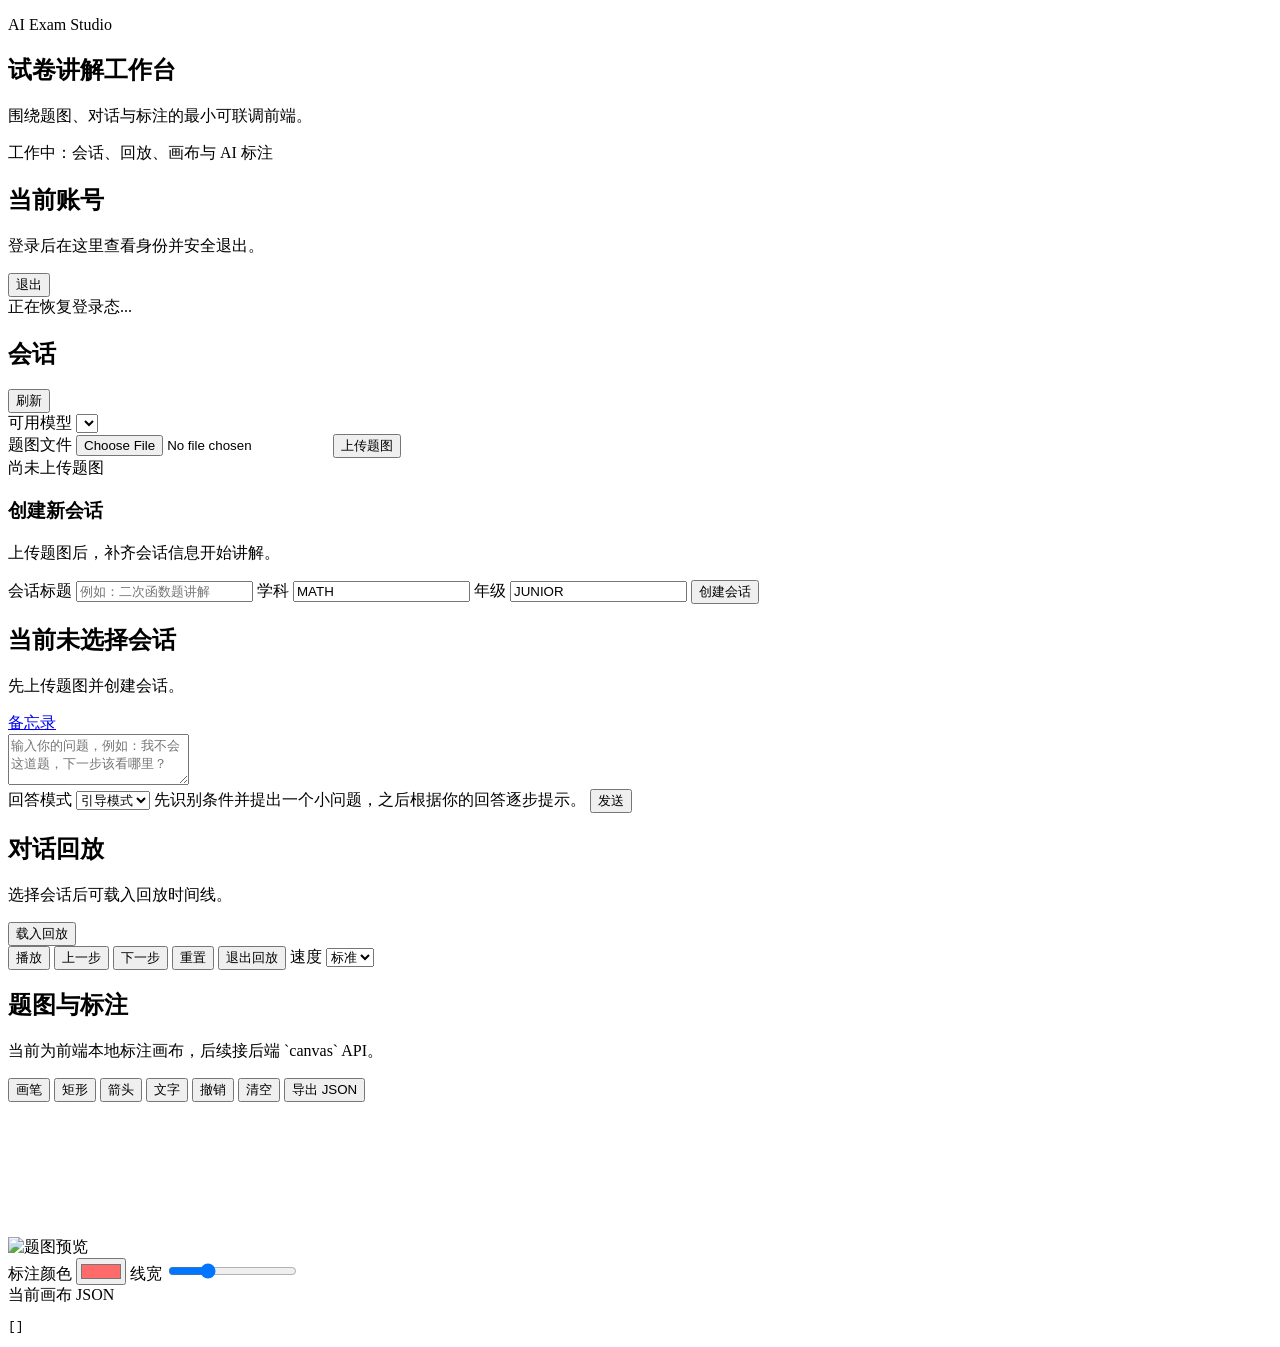
==== src/main/resources/static/workspace.html @ 9dfcc5ee "first commit" ====
<!DOCTYPE html>
<html lang="zh-CN">
<head>
    <meta charset="UTF-8">
    <meta name="viewport" content="width=device-width, initial-scale=1.0">
    <title>AI 试卷讲解工作台</title>
    <link rel="stylesheet" href="/app.css">
</head>
<body>
<div class="shell">
    <aside class="sidebar">
        <div class="brand panel">
            <p class="eyebrow">AI Exam Studio</p>
            <h1>试卷讲解工作台</h1>
            <p class="subtle">围绕题图、对话与标注的最小可联调前端。</p>
            <div class="brand-badge">工作中：会话、回放、画布与 AI 标注</div>
        </div>

        <section class="panel user-panel">
            <div class="panel-header">
                <div>
                    <h2>当前账号</h2>
                    <p class="subtle">登录后在这里查看身份并安全退出。</p>
                </div>
                <button id="logoutBtn" class="ghost small">退出</button>
            </div>
            <div id="authStatus" class="status-line">正在恢复登录态...</div>
        </section>

        <section class="panel">
            <div class="panel-header">
                <h2>会话</h2>
                <button id="refreshSessionsBtn" class="ghost small">刷新</button>
            </div>
            <div class="session-actions stack">
                <label>
                    <span>可用模型</span>
                    <select id="modelSelect"></select>
                </label>
                <form id="uploadForm" class="inline-form">
                    <label class="file-field">
                        <span>题图文件</span>
                        <input id="imageFileInput" type="file" accept="image/png,image/jpeg,image/webp" required>
                    </label>
                    <button type="submit">上传题图</button>
                </form>
                <div id="imageMeta" class="info-box">尚未上传题图</div>
                <form id="createSessionForm" class="stack">
                    <div class="section-intro">
                        <h3>创建新会话</h3>
                        <p class="subtle">上传题图后，补齐会话信息开始讲解。</p>
                    </div>
                    <label>
                        <span>会话标题</span>
                        <input id="sessionTitleInput" maxlength="255" placeholder="例如：二次函数题讲解">
                    </label>
                    <label>
                        <span>学科</span>
                        <input id="subjectCodeInput" maxlength="32" value="MATH">
                    </label>
                    <label>
                        <span>年级</span>
                        <input id="gradeLevelInput" maxlength="32" value="JUNIOR">
                    </label>
                    <button type="submit">创建会话</button>
                </form>
            </div>
            <ul id="sessionList" class="session-list"></ul>
        </section>
    </aside>

    <main class="workspace">
        <section class="panel chat-panel">
            <div class="panel-header">
                <div>
                    <h2 id="sessionHeading">当前未选择会话</h2>
                    <p id="sessionMeta" class="subtle">先上传题图并创建会话。</p>
                </div>
                <a class="ghost small action-link" href="/memo.md" target="_blank" rel="noreferrer">备忘录</a>
            </div>
            <div id="messageList" class="message-list"></div>
            <form id="messageForm" class="message-form">
                <textarea id="messageInput" rows="3" maxlength="4000" placeholder="输入你的问题，例如：我不会这道题，下一步该看哪里？"></textarea>
                <div class="message-actions">
                    <label class="answer-mode-field">
                        <span>回答模式</span>
                        <select id="answerModeSelect">
                            <option value="guided" selected>引导模式</option>
                            <option value="direct">直答模式</option>
                        </select>
                    </label>
                    <span id="messageHint" class="subtle">先识别条件并提出一个小问题，之后根据你的回答逐步提示。</span>
                    <button type="submit">发送</button>
                </div>
            </form>
        </section>

        <section class="panel replay-panel">
            <div class="panel-header">
                <div>
                    <h2>对话回放</h2>
                    <p id="replayStatus" class="subtle">选择会话后可载入回放时间线。</p>
                </div>
                <button id="loadReplayBtn" class="ghost small">载入回放</button>
            </div>
            <div class="replay-controls">
                <button id="replayPlayBtn" class="small">播放</button>
                <button id="replayPrevBtn" class="ghost small">上一步</button>
                <button id="replayNextBtn" class="ghost small">下一步</button>
                <button id="replayResetBtn" class="ghost small">重置</button>
                <button id="replayExitBtn" class="ghost small">退出回放</button>
                <label class="replay-speed">
                    <span>速度</span>
                    <select id="replaySpeedSelect">
                        <option value="1800">慢速</option>
                        <option value="1200" selected>标准</option>
                        <option value="650">快速</option>
                    </select>
                </label>
            </div>
            <ol id="replayTimeline" class="replay-timeline"></ol>
        </section>

        <section class="panel canvas-panel">
            <div class="canvas-header">
                <div class="panel-header">
                    <div>
                        <h2>题图与标注</h2>
                        <p class="subtle">当前为前端本地标注画布，后续接后端 `canvas` API。</p>
                    </div>
                </div>
                <div class="toolbar">
                    <button data-tool="pen" class="tool-button active">画笔</button>
                    <button data-tool="rect" class="tool-button">矩形</button>
                    <button data-tool="arrow" class="tool-button">箭头</button>
                    <button data-tool="text" class="tool-button">文字</button>
                    <button id="undoCanvasBtn" class="ghost small">撤销</button>
                    <button id="clearCanvasBtn" class="ghost small">清空</button>
                    <button id="exportCanvasBtn" class="ghost small">导出 JSON</button>
                </div>
            </div>
            <div class="canvas-stage-wrap">
                <div id="canvasStage" class="canvas-stage">
                    <img id="questionImage" alt="题图预览">
                    <canvas id="annotationCanvas"></canvas>
                </div>
            </div>
            <div class="canvas-footer">
                <div class="canvas-controls">
                    <label>
                        <span>标注颜色</span>
                        <input id="colorInput" type="color" value="#ff6b6b">
                    </label>
                    <label>
                        <span>线宽</span>
                        <input id="sizeInput" type="range" min="1" max="8" value="3">
                    </label>
                </div>
                <div class="canvas-json-card">
                    <div class="canvas-json-title">当前画布 JSON</div>
                    <pre id="canvasExport" class="canvas-export">[]</pre>
                </div>
            </div>
        </section>
    </main>
</div>

<div id="toast" class="toast hidden"></div>
<script src="/app.js"></script>
</body>
</html>
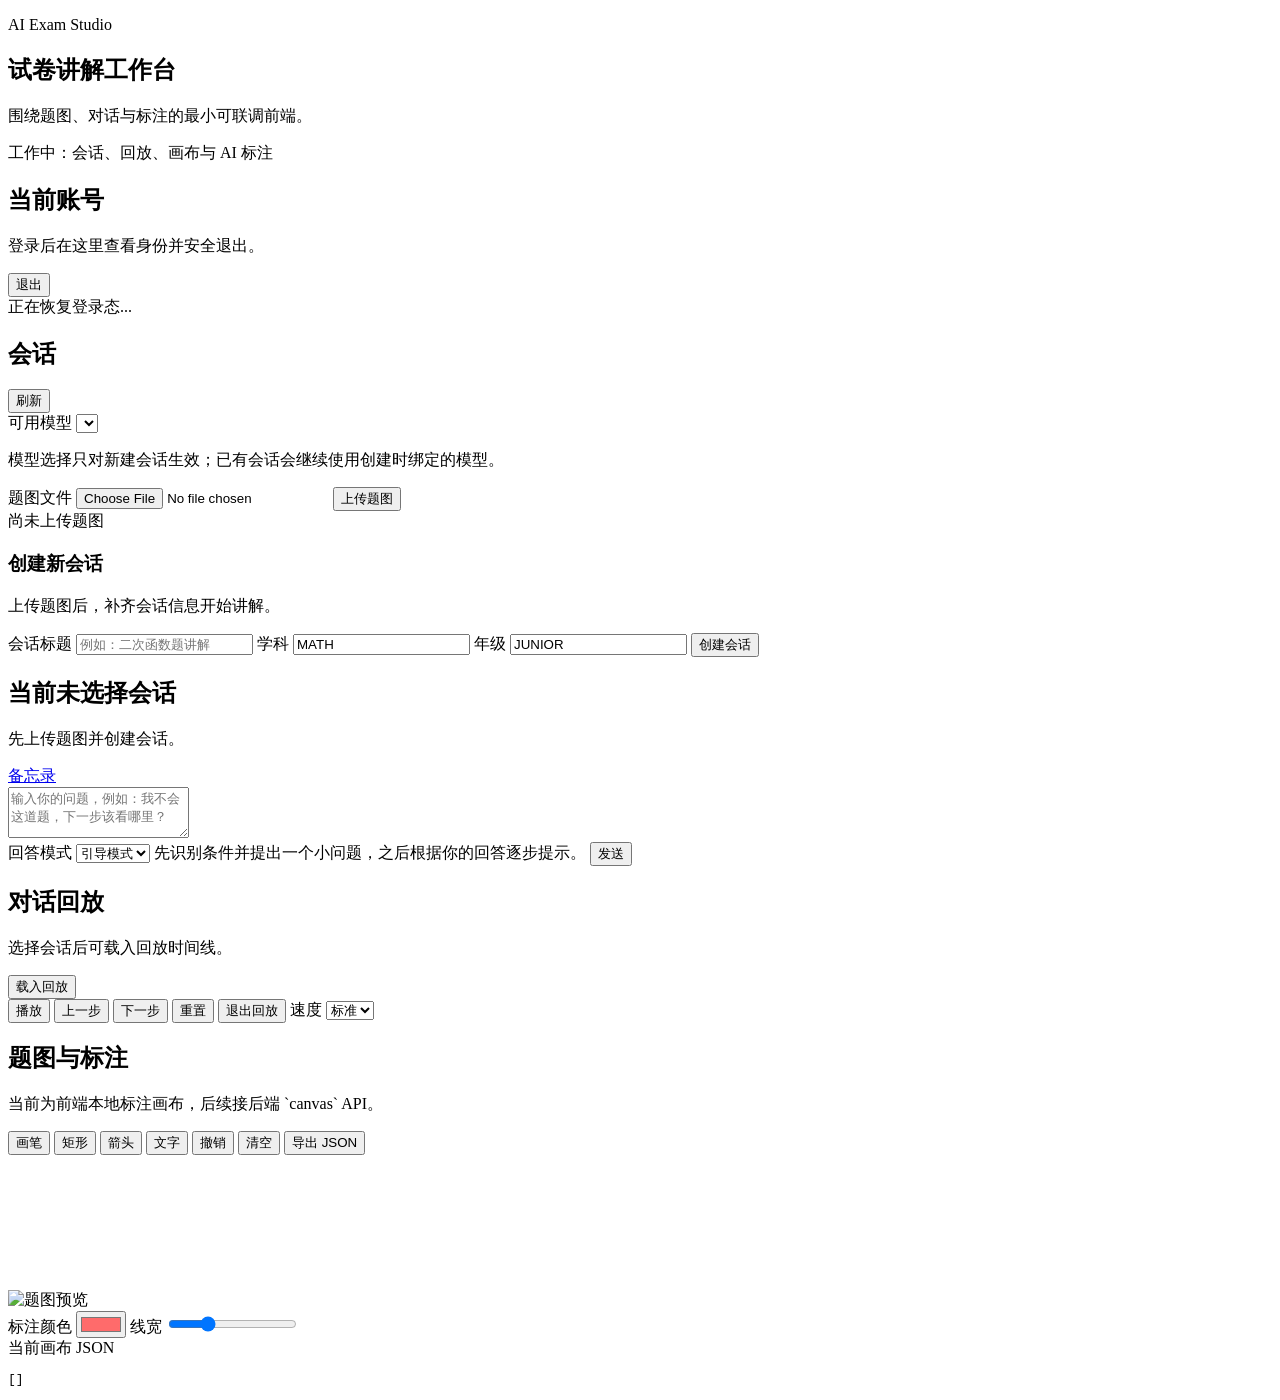
==== commit 907f5a8f: "接入豆包" ====
--- a/src/main/resources/static/workspace.html
+++ b/src/main/resources/static/workspace.html
@@ -37,6 +37,7 @@
                     <span>可用模型</span>
                     <select id="modelSelect"></select>
                 </label>
+                <p class="subtle model-select-hint">模型选择只对新建会话生效；已有会话会继续使用创建时绑定的模型。</p>
                 <form id="uploadForm" class="inline-form">
                     <label class="file-field">
                         <span>题图文件</span>
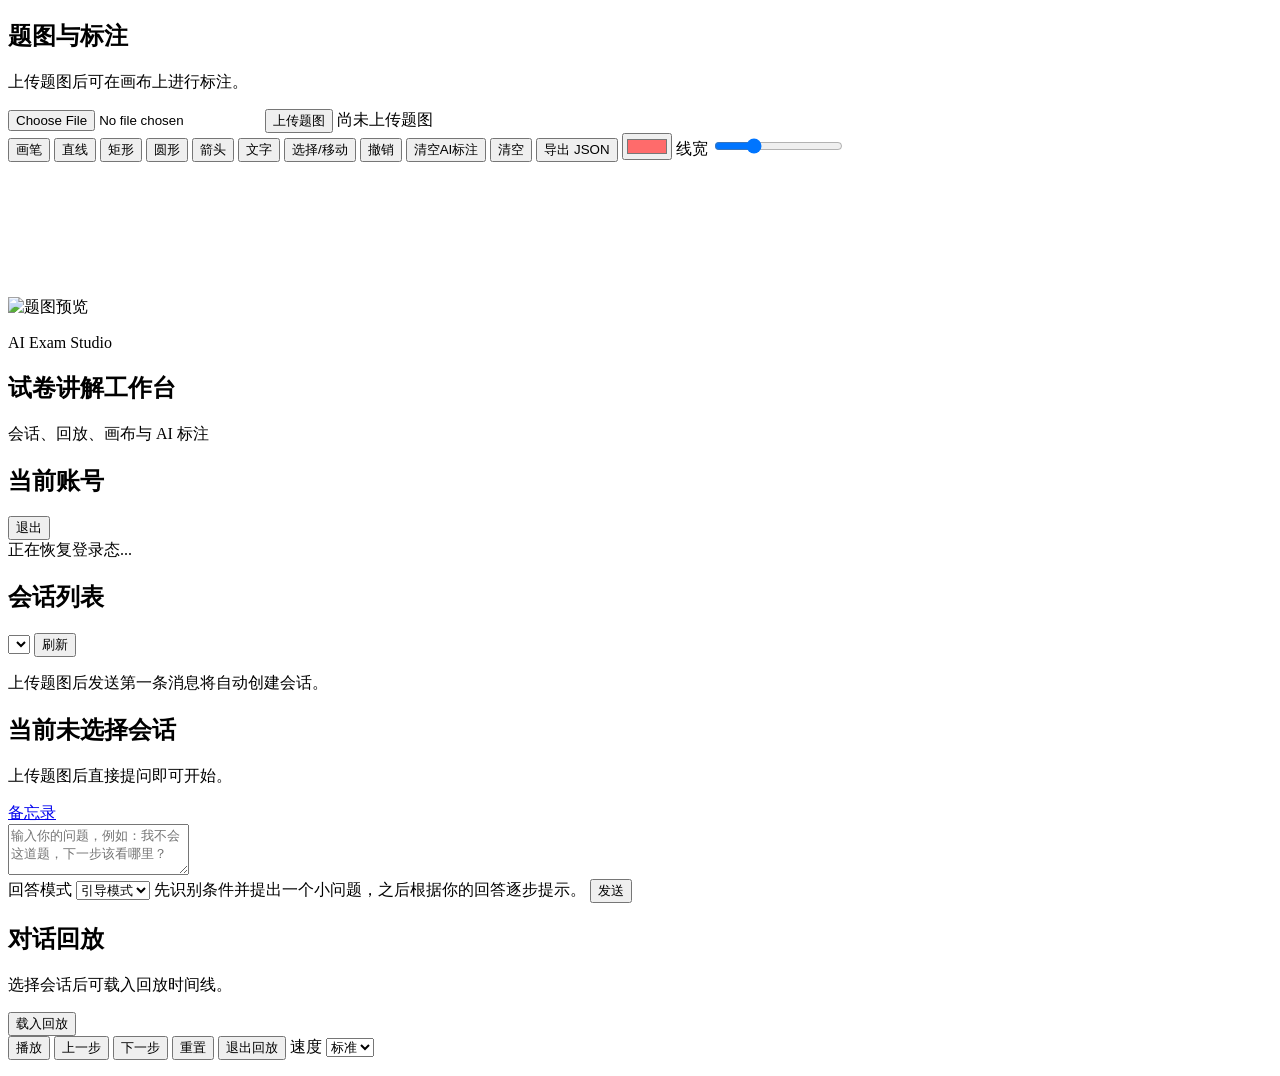
==== commit 52ca3400: "接入豆包" ====
--- a/src/main/resources/static/workspace.html
+++ b/src/main/resources/static/workspace.html
@@ -8,136 +8,43 @@
 </head>
 <body>
 <div class="shell">
-    <aside class="sidebar">
-        <div class="brand panel">
-            <p class="eyebrow">AI Exam Studio</p>
-            <h1>试卷讲解工作台</h1>
-            <p class="subtle">围绕题图、对话与标注的最小可联调前端。</p>
-            <div class="brand-badge">工作中：会话、回放、画布与 AI 标注</div>
-        </div>
-
-        <section class="panel user-panel">
-            <div class="panel-header">
-                <div>
-                    <h2>当前账号</h2>
-                    <p class="subtle">登录后在这里查看身份并安全退出。</p>
-                </div>
-                <button id="logoutBtn" class="ghost small">退出</button>
-            </div>
-            <div id="authStatus" class="status-line">正在恢复登录态...</div>
-        </section>
-
-        <section class="panel">
-            <div class="panel-header">
-                <h2>会话</h2>
-                <button id="refreshSessionsBtn" class="ghost small">刷新</button>
-            </div>
-            <div class="session-actions stack">
-                <label>
-                    <span>可用模型</span>
-                    <select id="modelSelect"></select>
-                </label>
-                <p class="subtle model-select-hint">模型选择只对新建会话生效；已有会话会继续使用创建时绑定的模型。</p>
-                <form id="uploadForm" class="inline-form">
-                    <label class="file-field">
-                        <span>题图文件</span>
-                        <input id="imageFileInput" type="file" accept="image/png,image/jpeg,image/webp" required>
-                    </label>
-                    <button type="submit">上传题图</button>
-                </form>
-                <div id="imageMeta" class="info-box">尚未上传题图</div>
-                <form id="createSessionForm" class="stack">
-                    <div class="section-intro">
-                        <h3>创建新会话</h3>
-                        <p class="subtle">上传题图后，补齐会话信息开始讲解。</p>
-                    </div>
-                    <label>
-                        <span>会话标题</span>
-                        <input id="sessionTitleInput" maxlength="255" placeholder="例如：二次函数题讲解">
-                    </label>
-                    <label>
-                        <span>学科</span>
-                        <input id="subjectCodeInput" maxlength="32" value="MATH">
-                    </label>
-                    <label>
-                        <span>年级</span>
-                        <input id="gradeLevelInput" maxlength="32" value="JUNIOR">
-                    </label>
-                    <button type="submit">创建会话</button>
-                </form>
-            </div>
-            <ul id="sessionList" class="session-list"></ul>
-        </section>
-    </aside>
-
-    <main class="workspace">
-        <section class="panel chat-panel">
-            <div class="panel-header">
-                <div>
-                    <h2 id="sessionHeading">当前未选择会话</h2>
-                    <p id="sessionMeta" class="subtle">先上传题图并创建会话。</p>
-                </div>
-                <a class="ghost small action-link" href="/memo.md" target="_blank" rel="noreferrer">备忘录</a>
-            </div>
-            <div id="messageList" class="message-list"></div>
-            <form id="messageForm" class="message-form">
-                <textarea id="messageInput" rows="3" maxlength="4000" placeholder="输入你的问题，例如：我不会这道题，下一步该看哪里？"></textarea>
-                <div class="message-actions">
-                    <label class="answer-mode-field">
-                        <span>回答模式</span>
-                        <select id="answerModeSelect">
-                            <option value="guided" selected>引导模式</option>
-                            <option value="direct">直答模式</option>
-                        </select>
-                    </label>
-                    <span id="messageHint" class="subtle">先识别条件并提出一个小问题，之后根据你的回答逐步提示。</span>
-                    <button type="submit">发送</button>
-                </div>
-            </form>
-        </section>
-
-        <section class="panel replay-panel">
-            <div class="panel-header">
-                <div>
-                    <h2>对话回放</h2>
-                    <p id="replayStatus" class="subtle">选择会话后可载入回放时间线。</p>
-                </div>
-                <button id="loadReplayBtn" class="ghost small">载入回放</button>
-            </div>
-            <div class="replay-controls">
-                <button id="replayPlayBtn" class="small">播放</button>
-                <button id="replayPrevBtn" class="ghost small">上一步</button>
-                <button id="replayNextBtn" class="ghost small">下一步</button>
-                <button id="replayResetBtn" class="ghost small">重置</button>
-                <button id="replayExitBtn" class="ghost small">退出回放</button>
-                <label class="replay-speed">
-                    <span>速度</span>
-                    <select id="replaySpeedSelect">
-                        <option value="1800">慢速</option>
-                        <option value="1200" selected>标准</option>
-                        <option value="650">快速</option>
-                    </select>
-                </label>
-            </div>
-            <ol id="replayTimeline" class="replay-timeline"></ol>
-        </section>
-
+    <!-- 顶部区域：题图与标注 + 图片上传 -->
+    <header class="top-area">
         <section class="panel canvas-panel">
             <div class="canvas-header">
                 <div class="panel-header">
                     <div>
                         <h2>题图与标注</h2>
-                        <p class="subtle">当前为前端本地标注画布，后续接后端 `canvas` API。</p>
+                        <p class="subtle">上传题图后可在画布上进行标注。</p>
                     </div>
+                    <form id="uploadForm" class="inline-form upload-inline">
+                        <label class="file-field">
+                            <input id="imageFileInput" type="file" accept="image/png,image/jpeg,image/webp" required>
+                        </label>
+                        <button type="submit">上传题图</button>
+                        <span id="imageMeta" class="subtle">尚未上传题图</span>
+                    </form>
                 </div>
                 <div class="toolbar">
                     <button data-tool="pen" class="tool-button active">画笔</button>
+                    <button data-tool="line" class="tool-button">直线</button>
                     <button data-tool="rect" class="tool-button">矩形</button>
+                    <button data-tool="circle" class="tool-button">圆形</button>
                     <button data-tool="arrow" class="tool-button">箭头</button>
                     <button data-tool="text" class="tool-button">文字</button>
+                    <button data-tool="select" class="tool-button">选择/移动</button>
                     <button id="undoCanvasBtn" class="ghost small">撤销</button>
+                    <button id="clearAiBtn" class="ghost small">清空AI标注</button>
                     <button id="clearCanvasBtn" class="ghost small">清空</button>
                     <button id="exportCanvasBtn" class="ghost small">导出 JSON</button>
+                    <span class="toolbar-separator"></span>
+                    <label class="toolbar-control">
+                        <input id="colorInput" type="color" value="#ff6b6b">
+                    </label>
+                    <label class="toolbar-control">
+                        <span>线宽</span>
+                        <input id="sizeInput" type="range" min="1" max="8" value="3">
+                    </label>
                 </div>
             </div>
             <div class="canvas-stage-wrap">
@@ -146,24 +53,102 @@
                     <canvas id="annotationCanvas"></canvas>
                 </div>
             </div>
-            <div class="canvas-footer">
-                <div class="canvas-controls">
-                    <label>
-                        <span>标注颜色</span>
-                        <input id="colorInput" type="color" value="#ff6b6b">
-                    </label>
-                    <label>
-                        <span>线宽</span>
-                        <input id="sizeInput" type="range" min="1" max="8" value="3">
-                    </label>
-                </div>
+            <div class="canvas-footer" style="display:none;">
                 <div class="canvas-json-card">
                     <div class="canvas-json-title">当前画布 JSON</div>
                     <pre id="canvasExport" class="canvas-export">[]</pre>
                 </div>
             </div>
         </section>
-    </main>
+    </header>
+
+    <!-- 下方区域：左侧会话列表 + 右侧聊天 -->
+    <div class="bottom-area">
+        <aside class="sidebar">
+            <div class="brand panel">
+                <p class="eyebrow">AI Exam Studio</p>
+                <h1>试卷讲解工作台</h1>
+                <div class="brand-badge">会话、回放、画布与 AI 标注</div>
+            </div>
+
+            <section class="panel user-panel">
+                <div class="panel-header">
+                    <div>
+                        <h2>当前账号</h2>
+                    </div>
+                    <button id="logoutBtn" class="ghost small">退出</button>
+                </div>
+                <div id="authStatus" class="status-line">正在恢复登录态...</div>
+            </section>
+
+            <section class="panel">
+                <div class="panel-header">
+                    <h2>会话列表</h2>
+                    <div>
+                        <label class="model-select-inline">
+                            <select id="modelSelect"></select>
+                        </label>
+                        <button id="refreshSessionsBtn" class="ghost small">刷新</button>
+                    </div>
+                </div>
+                <p class="subtle model-select-hint">上传题图后发送第一条消息将自动创建会话。</p>
+                <ul id="sessionList" class="session-list"></ul>
+            </section>
+        </aside>
+
+        <main class="workspace">
+            <section class="panel chat-panel">
+                <div class="panel-header">
+                    <div>
+                        <h2 id="sessionHeading">当前未选择会话</h2>
+                        <p id="sessionMeta" class="subtle">上传题图后直接提问即可开始。</p>
+                    </div>
+                    <a class="ghost small action-link" href="/memo.md" target="_blank" rel="noreferrer">备忘录</a>
+                </div>
+                <div id="messageList" class="message-list"></div>
+                <form id="messageForm" class="message-form">
+                    <textarea id="messageInput" rows="3" maxlength="4000" placeholder="输入你的问题，例如：我不会这道题，下一步该看哪里？"></textarea>
+                    <div class="message-actions">
+                        <label class="answer-mode-field">
+                            <span>回答模式</span>
+                            <select id="answerModeSelect">
+                                <option value="guided" selected>引导模式</option>
+                                <option value="direct">直答模式</option>
+                            </select>
+                        </label>
+                        <span id="messageHint" class="subtle">先识别条件并提出一个小问题，之后根据你的回答逐步提示。</span>
+                        <button type="submit">发送</button>
+                    </div>
+                </form>
+            </section>
+
+            <section class="panel replay-panel">
+                <div class="panel-header">
+                    <div>
+                        <h2>对话回放</h2>
+                        <p id="replayStatus" class="subtle">选择会话后可载入回放时间线。</p>
+                    </div>
+                    <button id="loadReplayBtn" class="ghost small">载入回放</button>
+                </div>
+                <div class="replay-controls">
+                    <button id="replayPlayBtn" class="small">播放</button>
+                    <button id="replayPrevBtn" class="ghost small">上一步</button>
+                    <button id="replayNextBtn" class="ghost small">下一步</button>
+                    <button id="replayResetBtn" class="ghost small">重置</button>
+                    <button id="replayExitBtn" class="ghost small">退出回放</button>
+                    <label class="replay-speed">
+                        <span>速度</span>
+                        <select id="replaySpeedSelect">
+                            <option value="1800">慢速</option>
+                            <option value="1200" selected>标准</option>
+                            <option value="650">快速</option>
+                        </select>
+                    </label>
+                </div>
+                <ol id="replayTimeline" class="replay-timeline"></ol>
+            </section>
+        </main>
+    </div>
 </div>
 
 <div id="toast" class="toast hidden"></div>
